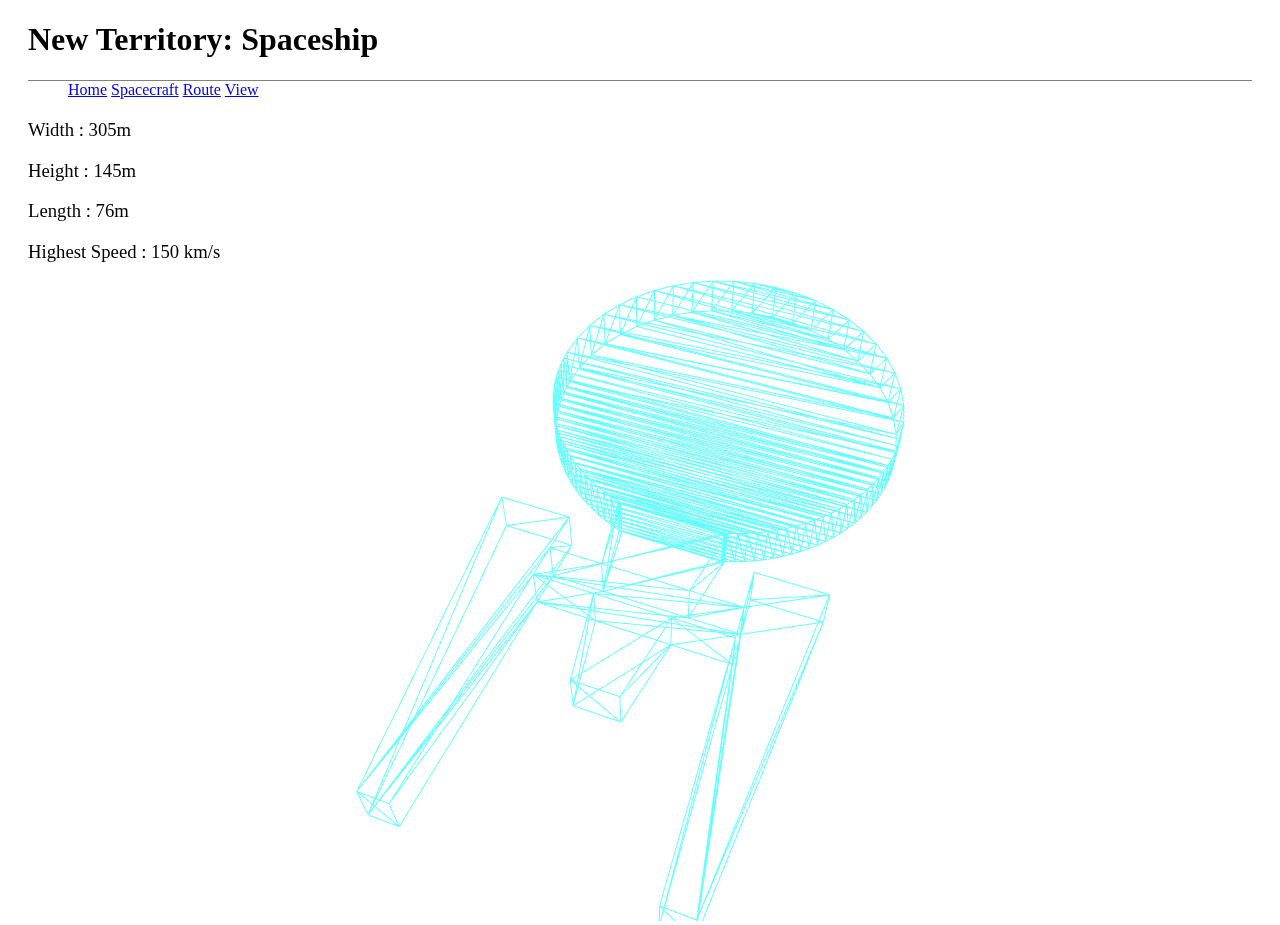
==== page1/index.html @ accf0f68 "finish the first page" ====
<!DOCTYPE html>

<html>
  <head>
    <meta charset="utf-8">
    <title>Spacecraft</title>
    <style>
      li{
      display: inline-block;
       }
      ul,ol{
      border-top: 1px solid grey;
       }
       h3{
        font-weight:400;
       }
      #text, nav, header{
        margin: 20px;
       }
  
      #container {
        perspective: 600px;
        perspective-origin: center left;
      }
      #symbol {
        position: fixed;
        top: 0;
        left: 0;
        z-index: -200;
      }

    </style>
    <link rel="stylesheet" href="../styles/main.css">
  </head>

  <body>
    <div id="container">
     <main>
      <header>
        <h1> New Territory: Spaceship</h1>
      </header>
      <nav>
       <ul>
         <li><a href="../">Home</a></li>
         <li><a href="./">Spacecraft</a></li>
         <li><a href="../page2/">Route</a></li>
         <li><a href="../page3/">View</a></li>
       </ul>
      </nav>

      <div id="symbol"></div>
      <div id="text">
       <h3> Width    : 305m</h3>
       <h3> Height  : 145m</h3>
       <h3> Length : 76m</h3>
       <h3> Highest Speed : 150 km/s</h3>
      </div>
     </main>
    </div>    
    <script src="js/p5.min.js"></script>    
    <script src="js/three.min.js"></script>
    <script src="js/OrbitControls.js"></script>
    <script src="js/drawing.js"></script>
  </body>
</html>
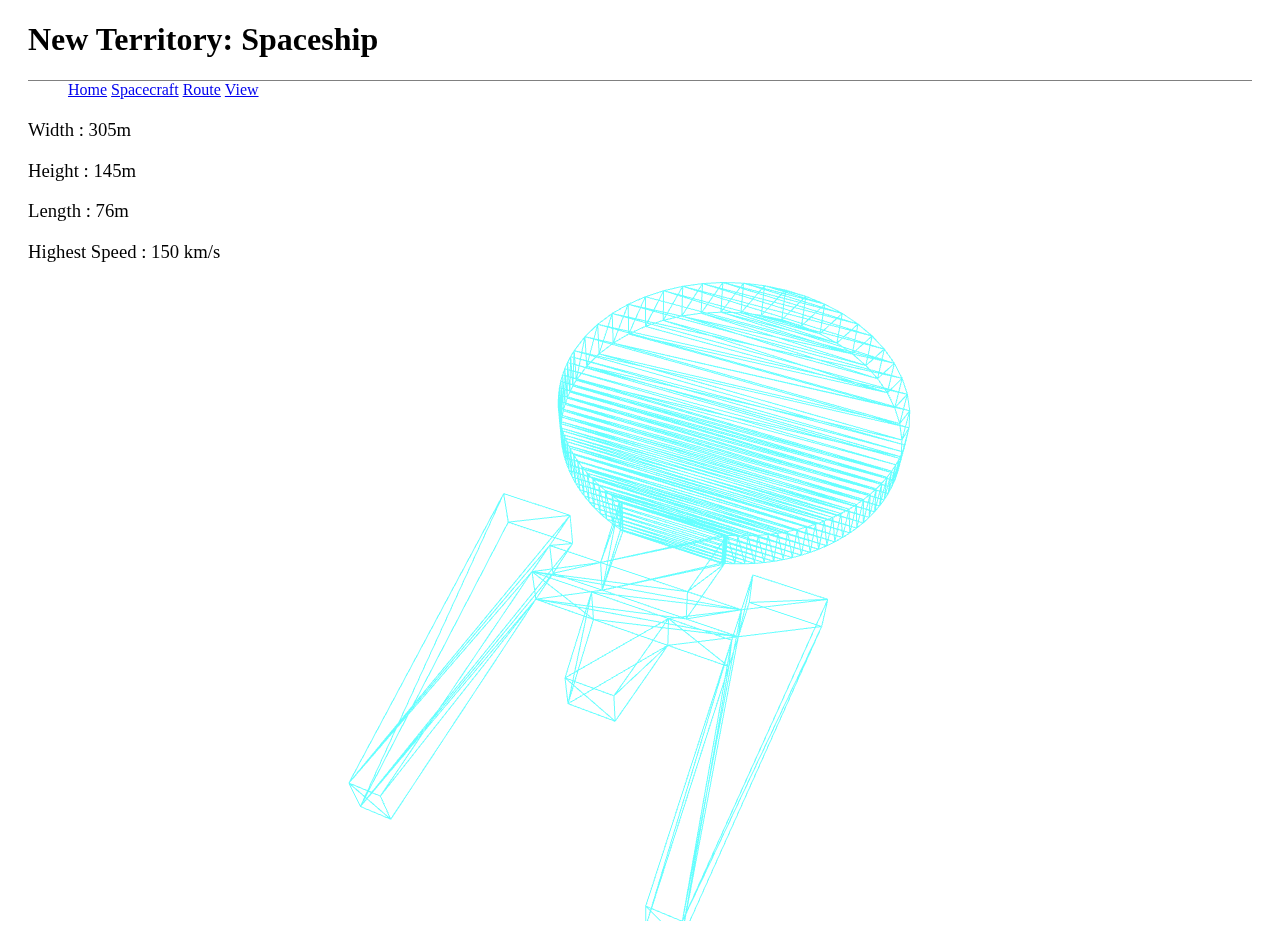
==== commit 73132318: "adding the icon" ====
--- a/page1/index.html
+++ b/page1/index.html
@@ -31,6 +31,7 @@
 
     </style>
     <link rel="stylesheet" href="../styles/main.css">
+    <link rel="icon" type="image/jpg" href="../images/spaceship.jpg">
   </head>
 
   <body>
@@ -57,9 +58,9 @@
       </div>
      </main>
     </div>    
-    <script src="js/p5.min.js"></script>    
-    <script src="js/three.min.js"></script>
-    <script src="js/OrbitControls.js"></script>
-    <script src="js/drawing.js"></script>
+    <script src="../js/p5.min.js"></script>    
+    <script src="../js/three.min.js"></script>
+    <script src="../js/OrbitControls.js"></script>
+    <script src="../js/drawing.js"></script>
   </body>
 </html>